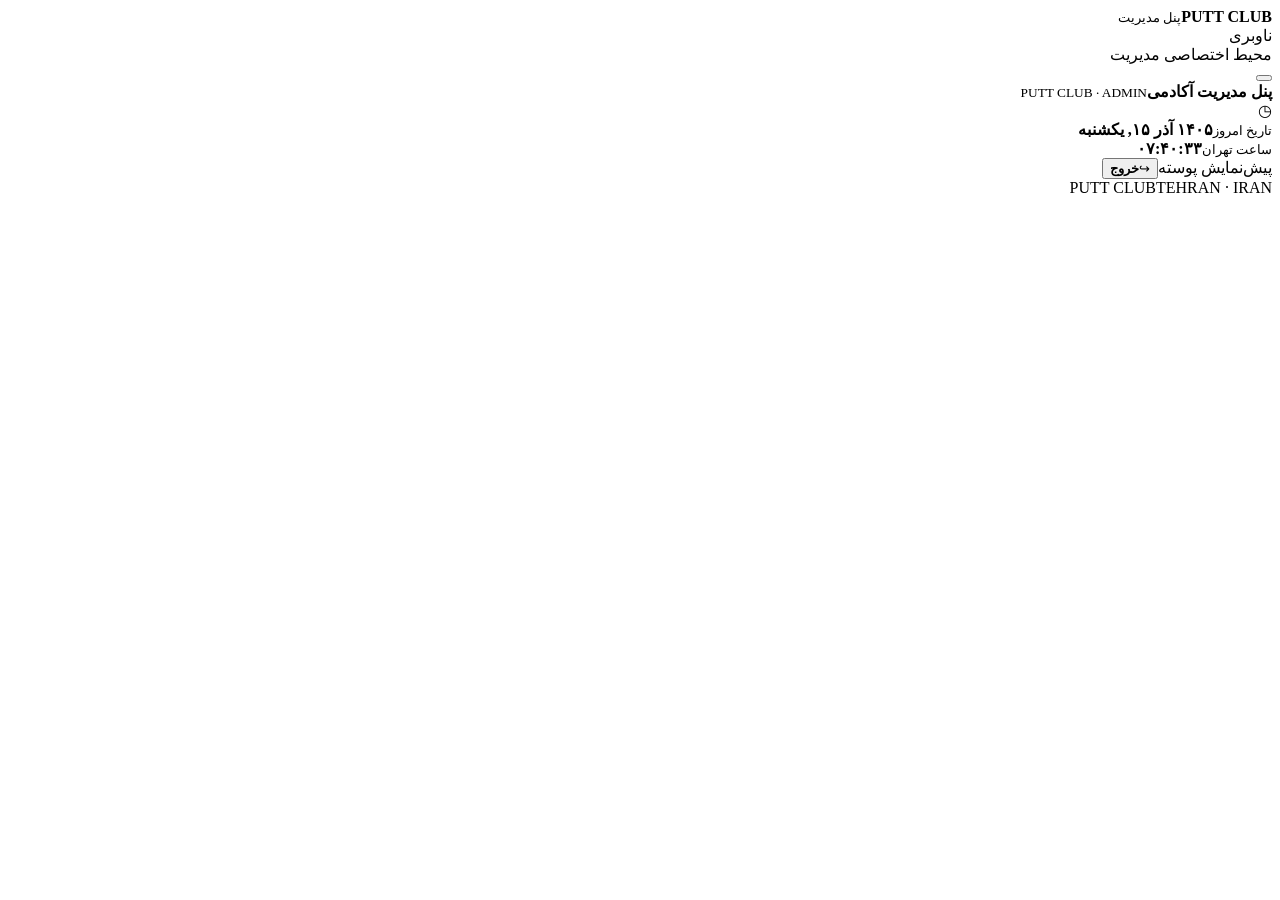
==== dev/dashboard-preview.html @ c4bd3e33 "feat: add isolated Putt Club adminpanel shell" ====
<!doctype html>
<html lang="fa" dir="rtl">
<head>
  <meta charset="utf-8"><meta name="viewport" content="width=device-width,initial-scale=1">
  <title>پیش‌نمایش پوستهٔ خالی — پات‌کلاب</title>
  <link rel="stylesheet" href="/styles.css">
</head>
<body class="is-dashboard">
  <div class="app-shell">
    <aside class="sidebar" aria-label="پوستهٔ منوی مدیریت">
      <div class="sidebar-brand"><span class="brand-emblem small" aria-hidden="true"><span></span></span><div><b>PUTT CLUB</b><small>پنل مدیریت</small></div></div>
      <div class="sidebar-divider"></div><div class="menu-caption">ناوبری</div><nav class="sidebar-menu" aria-label="منوی اصلی"></nav>
      <div class="sidebar-bottom"><span class="online-dot"></span><span>محیط اختصاصی مدیریت</span></div>
    </aside>
    <main class="main-panel">
      <header class="topbar">
        <div class="topbar-start"><button class="menu-toggle" type="button" aria-label="بازکردن منو"><span></span><span></span><span></span></button><div class="topbar-title"><span class="title-mark"></span><div><b>پنل مدیریت آکادمی</b><small>PUTT CLUB · ADMIN</small></div></div></div>
        <div class="topbar-center" aria-label="تاریخ و ساعت تهران"><div class="date-chip"><span class="chip-icon" aria-hidden="true">◷</span><div><small>تاریخ امروز</small><b id="tehranDate">—</b></div></div><div class="clock-chip"><span class="clock-pulse" aria-hidden="true"></span><div><small>ساعت تهران</small><b id="tehranTime">—</b></div></div></div>
        <div class="topbar-end"><span class="manager-label">پیش‌نمایش پوسته</span><button class="logout-btn" type="button" aria-label="خروج از پیش‌نمایش"><span aria-hidden="true">↪</span><b>خروج</b></button></div>
      </header>
      <section class="workspace" aria-label="فضای خالی پنل مدیریت"></section>
      <footer class="workspace-footer"><span>PUTT CLUB</span><span>TEHRAN · IRAN</span></footer>
    </main>
  </div>
  <script>
    const dateFmt = new Intl.DateTimeFormat('fa-IR-u-ca-persian',{timeZone:'Asia/Tehran',weekday:'long',day:'numeric',month:'long',year:'numeric'});
    const timeFmt = new Intl.DateTimeFormat('fa-IR',{timeZone:'Asia/Tehran',hour:'2-digit',minute:'2-digit',second:'2-digit',hourCycle:'h23'});
    function tick(){const now=new Date();document.querySelector('#tehranDate').textContent=dateFmt.format(now);document.querySelector('#tehranTime').textContent=timeFmt.format(now)}
    tick();setInterval(tick,1000);
  </script>
</body>
</html>
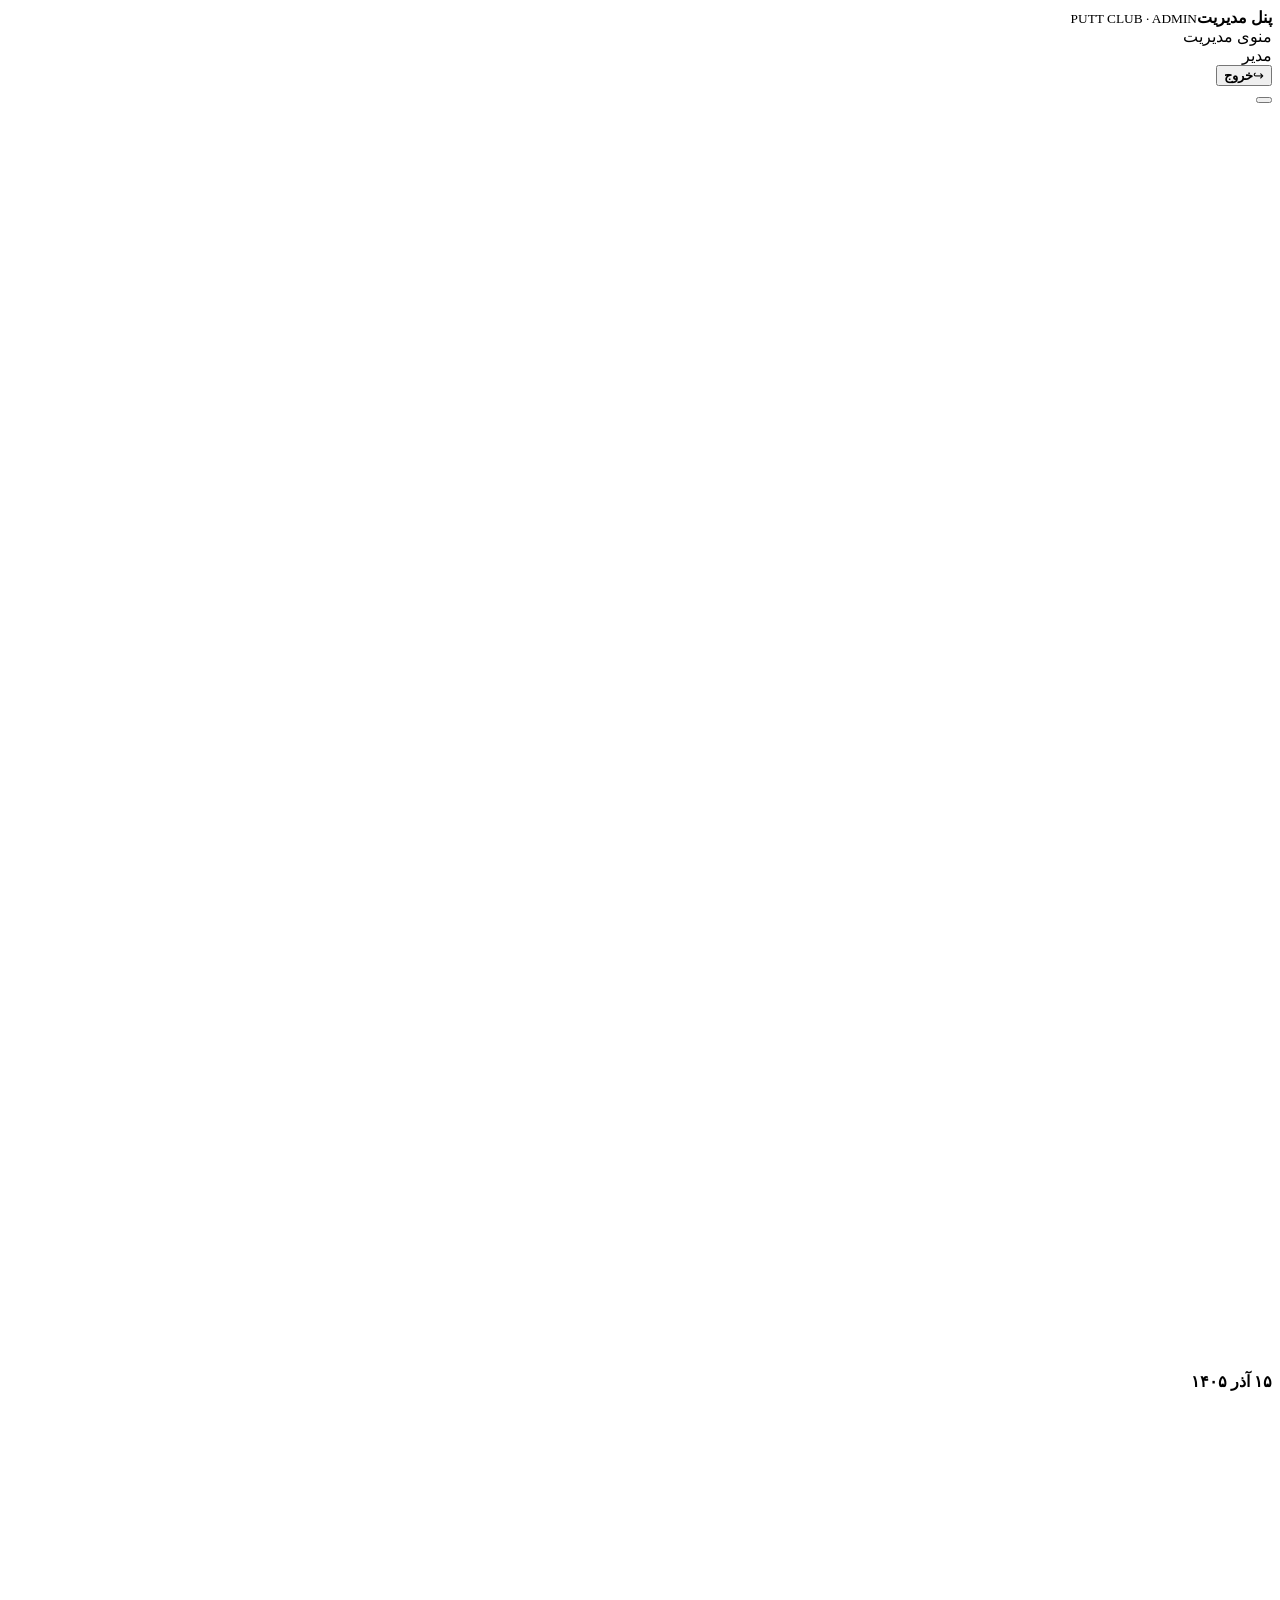
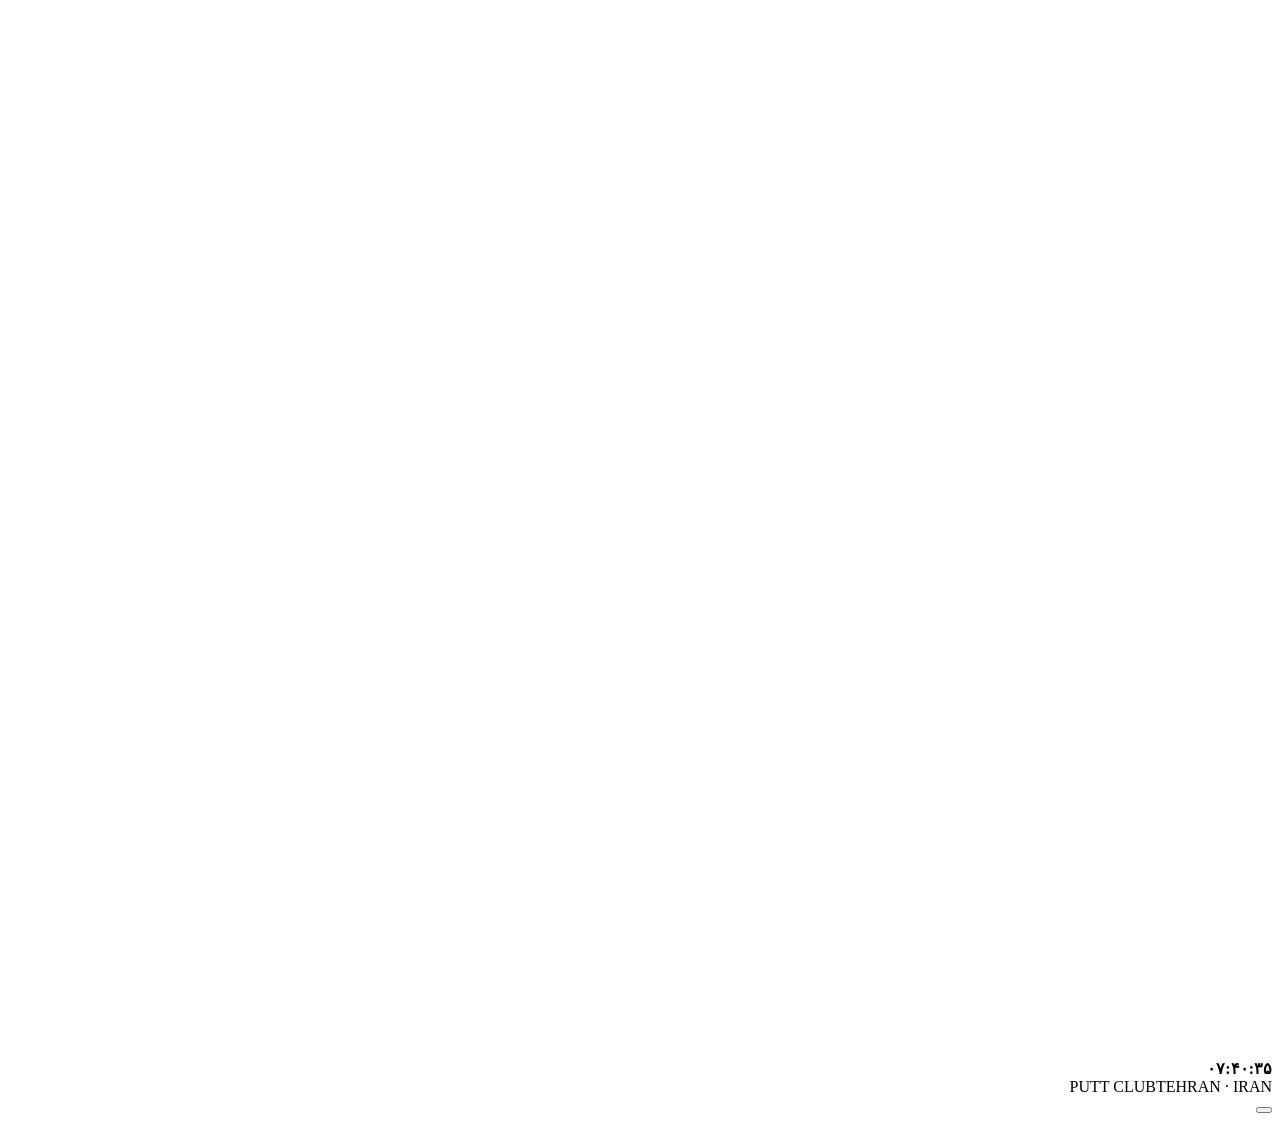
==== commit 47c6bbd1: "dashboard: align right navigation and Tehran date-time header" ====
--- a/dev/dashboard-preview.html
+++ b/dev/dashboard-preview.html
@@ -1,32 +1,46 @@
 <!doctype html>
 <html lang="fa" dir="rtl">
 <head>
-  <meta charset="utf-8"><meta name="viewport" content="width=device-width,initial-scale=1">
-  <title>پیش‌نمایش پوستهٔ خالی — پات‌کلاب</title>
+  <meta charset="utf-8">
+  <meta name="viewport" content="width=device-width,initial-scale=1,viewport-fit=cover">
+  <meta name="theme-color" content="#08110f">
+  <title>پیش‌نمایش پوستهٔ پنل — پات‌کلاب</title>
+  <link rel="preload" href="/assets/fonts/vazirmatn-arabic-wght-normal.woff2" as="font" type="font/woff2" crossorigin>
+  <link rel="preload" href="/assets/fonts/vazirmatn-latin-wght-normal.woff2" as="font" type="font/woff2" crossorigin>
   <link rel="stylesheet" href="/styles.css">
 </head>
 <body class="is-dashboard">
   <div class="app-shell">
-    <aside class="sidebar" aria-label="پوستهٔ منوی مدیریت">
-      <div class="sidebar-brand"><span class="brand-emblem small" aria-hidden="true"><span></span></span><div><b>PUTT CLUB</b><small>پنل مدیریت</small></div></div>
-      <div class="sidebar-divider"></div><div class="menu-caption">ناوبری</div><nav class="sidebar-menu" aria-label="منوی اصلی"></nav>
-      <div class="sidebar-bottom"><span class="online-dot"></span><span>محیط اختصاصی مدیریت</span></div>
+    <aside id="sidebar" class="sidebar" aria-label="پوستهٔ منوی مدیریت">
+      <div class="sidebar-brand"><span class="brand-emblem small" aria-hidden="true"><span></span></span><div><b>پنل مدیریت</b><small>PUTT CLUB · ADMIN</small></div></div>
+      <div class="sidebar-divider"></div>
+      <div class="menu-caption">منوی مدیریت</div>
+      <nav class="sidebar-menu" aria-label="منوی مدیریت"><!-- آیتم‌ها در این منوی سمت راست قرار می‌گیرند؛ فعلاً خالی است. --></nav>
+      <div class="sidebar-bottom"><div class="sidebar-account"><span class="online-dot" aria-hidden="true"></span><span class="manager-label">مدیر</span></div><button class="logout-btn" type="button"><span aria-hidden="true">↪</span><b>خروج</b></button></div>
     </aside>
     <main class="main-panel">
       <header class="topbar">
-        <div class="topbar-start"><button class="menu-toggle" type="button" aria-label="بازکردن منو"><span></span><span></span><span></span></button><div class="topbar-title"><span class="title-mark"></span><div><b>پنل مدیریت آکادمی</b><small>PUTT CLUB · ADMIN</small></div></div></div>
-        <div class="topbar-center" aria-label="تاریخ و ساعت تهران"><div class="date-chip"><span class="chip-icon" aria-hidden="true">◷</span><div><small>تاریخ امروز</small><b id="tehranDate">—</b></div></div><div class="clock-chip"><span class="clock-pulse" aria-hidden="true"></span><div><small>ساعت تهران</small><b id="tehranTime">—</b></div></div></div>
-        <div class="topbar-end"><span class="manager-label">پیش‌نمایش پوسته</span><button class="logout-btn" type="button" aria-label="خروج از پیش‌نمایش"><span aria-hidden="true">↪</span><b>خروج</b></button></div>
+        <button id="menuToggle" class="menu-toggle" type="button" aria-label="بازکردن منو" aria-expanded="false"><span></span><span></span><span></span></button>
+        <div class="topbar-center" aria-label="تاریخ شمسی و ساعت تهران">
+          <div class="date-chip" aria-label="تاریخ شمسی"><span class="chip-icon" aria-hidden="true"><svg viewBox="0 0 24 24" fill="none"><rect x="3.5" y="5" width="17" height="16" rx="3"/><path d="M7.5 3.5v3M16.5 3.5v3M4 9h16M8 12.5h.01M12 12.5h.01M16 12.5h.01M8 16.5h.01M12 16.5h.01"/></svg></span><b id="tehranDate">—</b></div>
+          <div class="clock-chip" aria-label="ساعت تهران"><span class="chip-icon" aria-hidden="true"><svg viewBox="0 0 24 24" fill="none"><circle cx="12" cy="13" r="8"/><path d="M12 9v4l2.5 1.5M9 2.5h6M12 2.5v2.5"/></svg></span><b id="tehranTime">—</b></div>
+        </div>
       </header>
       <section class="workspace" aria-label="فضای خالی پنل مدیریت"></section>
       <footer class="workspace-footer"><span>PUTT CLUB</span><span>TEHRAN · IRAN</span></footer>
     </main>
+    <button id="sidebarBackdrop" class="sidebar-backdrop" type="button" aria-label="بستن منو"></button>
   </div>
   <script>
-    const dateFmt = new Intl.DateTimeFormat('fa-IR-u-ca-persian',{timeZone:'Asia/Tehran',weekday:'long',day:'numeric',month:'long',year:'numeric'});
+    const dateFmt = new Intl.DateTimeFormat('fa-IR-u-ca-persian',{timeZone:'Asia/Tehran',day:'numeric',month:'long',year:'numeric'});
     const timeFmt = new Intl.DateTimeFormat('fa-IR',{timeZone:'Asia/Tehran',hour:'2-digit',minute:'2-digit',second:'2-digit',hourCycle:'h23'});
     function tick(){const now=new Date();document.querySelector('#tehranDate').textContent=dateFmt.format(now);document.querySelector('#tehranTime').textContent=timeFmt.format(now)}
     tick();setInterval(tick,1000);
+    const shell=document.querySelector('.app-shell');
+    const toggle=document.querySelector('#menuToggle');
+    const backdrop=document.querySelector('#sidebarBackdrop');
+    toggle.addEventListener('click',()=>{const open=shell.classList.toggle('nav-open');toggle.setAttribute('aria-expanded',String(open))});
+    backdrop.addEventListener('click',()=>{shell.classList.remove('nav-open');toggle.setAttribute('aria-expanded','false')});
   </script>
 </body>
 </html>
